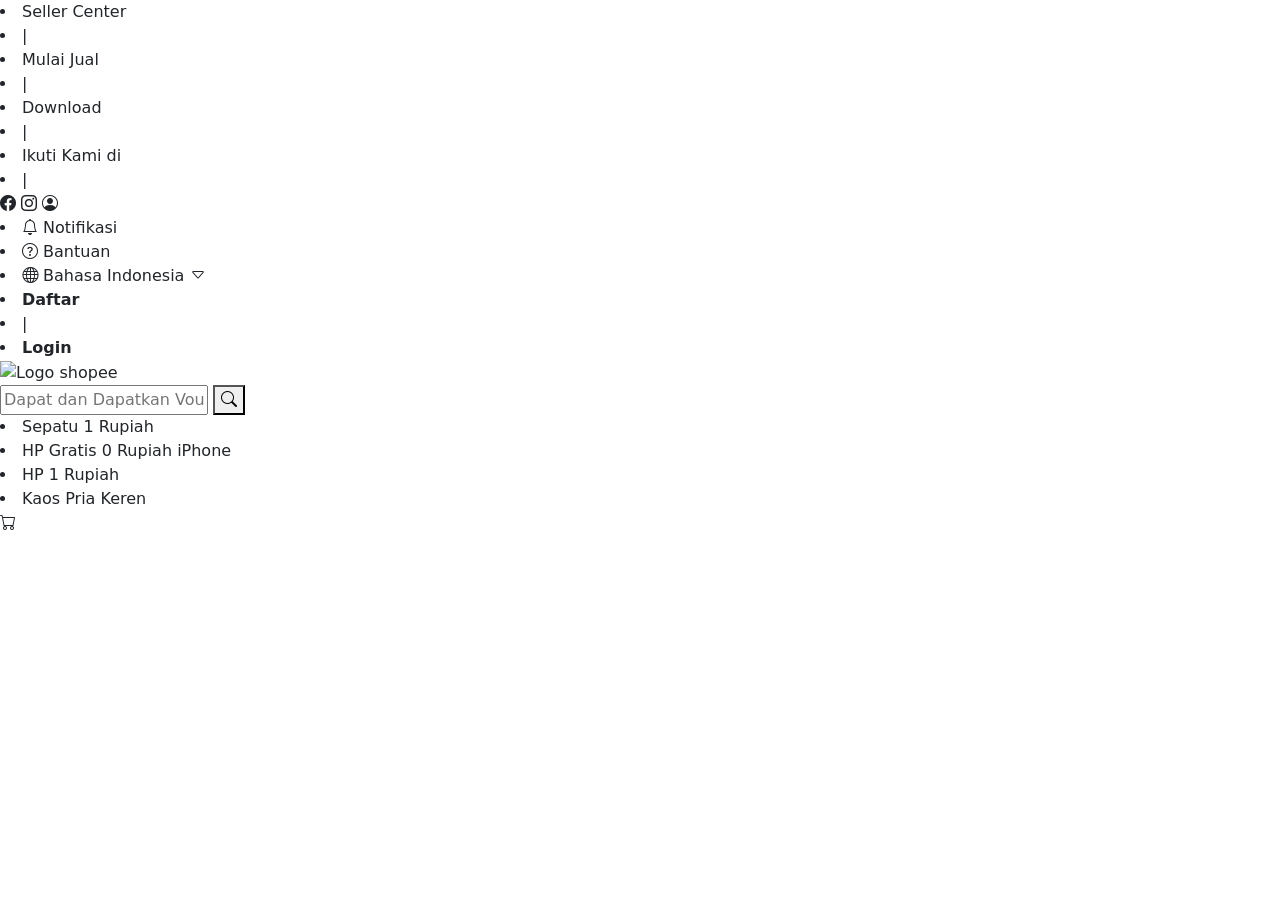
==== index.html @ fa7841a4 "Add files via upload" ====
<!DOCTYPE html>
<html lang="en">
    <head>
        <meta charset="UTF-8" />
        <meta http-equiv="X-UA-Compatible" content="IE=edge" />
        <meta name="viewport" content="width=device-width, initial-scale=1.0" />
        <title>Shopee clone coding</title>
        <link
            href="https://cdn.jsdelivr.net/npm/bootstrap@5.3.2/dist/css/bootstrap.min.css"
            rel="stylesheet"
            integrity="sha384-T3c6CoIi6uLrA9TneNEoa7RxnatzjcDSCmG1MXxSR1GAsXEV/Dwwykc2MPK8M2HN"
            crossorigin="anonymous" />
        <link
            rel="stylesheet"
            href="https://cdn.jsdelivr.net/npm/bootstrap-icons@1.9.1/font/bootstrap-icons.css" />
        <style>
            @import url("./css/default.css");
            @import url("./css/gnb.css");
        </style>
    </head>
    <body>
        <div class="gnb">
            <div class="top flex-row">
                <div class="left flex-row">
                    <li>Seller Center</li>
                    <li>|</li>
                    <li>Mulai Jual</li>
                    <li>|</li>
                    <li>Download</li>
                    <li>|</li>
                    <li>Ikuti Kami di</li>
                    <li>|</li>
                    <i class="bi bi-facebook"></i>
                    <i class="bi bi-instagram"></i>
                    <i class="bi bi-person-circle"></i>
                </div>
                <div class="right flex-row">
                    <li><i class="bi bi-bell"></i> Notifikasi</li>
                    <li><i class="bi bi-question-circle"></i> Bantuan</li>
                    <li>
                        <i class="bi bi-globe"></i> Bahasa Indonesia
                        <i class="bi bi-caret-down"></i>
                    </li>
                    <li><b>Daftar</b></li>
                    <li>|</li>
                    <li><b>Login</b></li>
                </div>
            </div>
            <div class="bottom flex-row">
                <img
                    width="160"
                    src="./image/logo_shopee.png"
                    alt="Logo shopee" />
                <div class="search">
                    <div class="search-box">
                        <input
                            type="text"
                            placeholder="Dapat dan Dapatkan Voucher Gratis" />
                        <button><i class="bi bi-search"></i></button>
                    </div>
                    <div class="tags flex-row">
                        <li>Sepatu 1 Rupiah</li>
                        <li>HP Gratis 0 Rupiah iPhone</li>
                        <li>HP 1 Rupiah</li>
                        <li>Kaos Pria Keren</li>
                    </div>
                </div>
                <div class="cart">
                    <i class="bi bi-cart"></i>
                </div>
            </div>
        </div>

        <div class="banners">
            <div class="top-section">
                <div class="left-section">
                    <img src="image/banners/banner_1.png" alt="" />
                </div>
                <div class="right-section">
                    <img src="image/banners/banner_right_top.png" alt="" />
                    <img src="image/banners/banner_right_bottom.png" alt="" />
                </div>
            </div>
            <div class="bottom-section"></div>
        </div>
    </body>
</html>
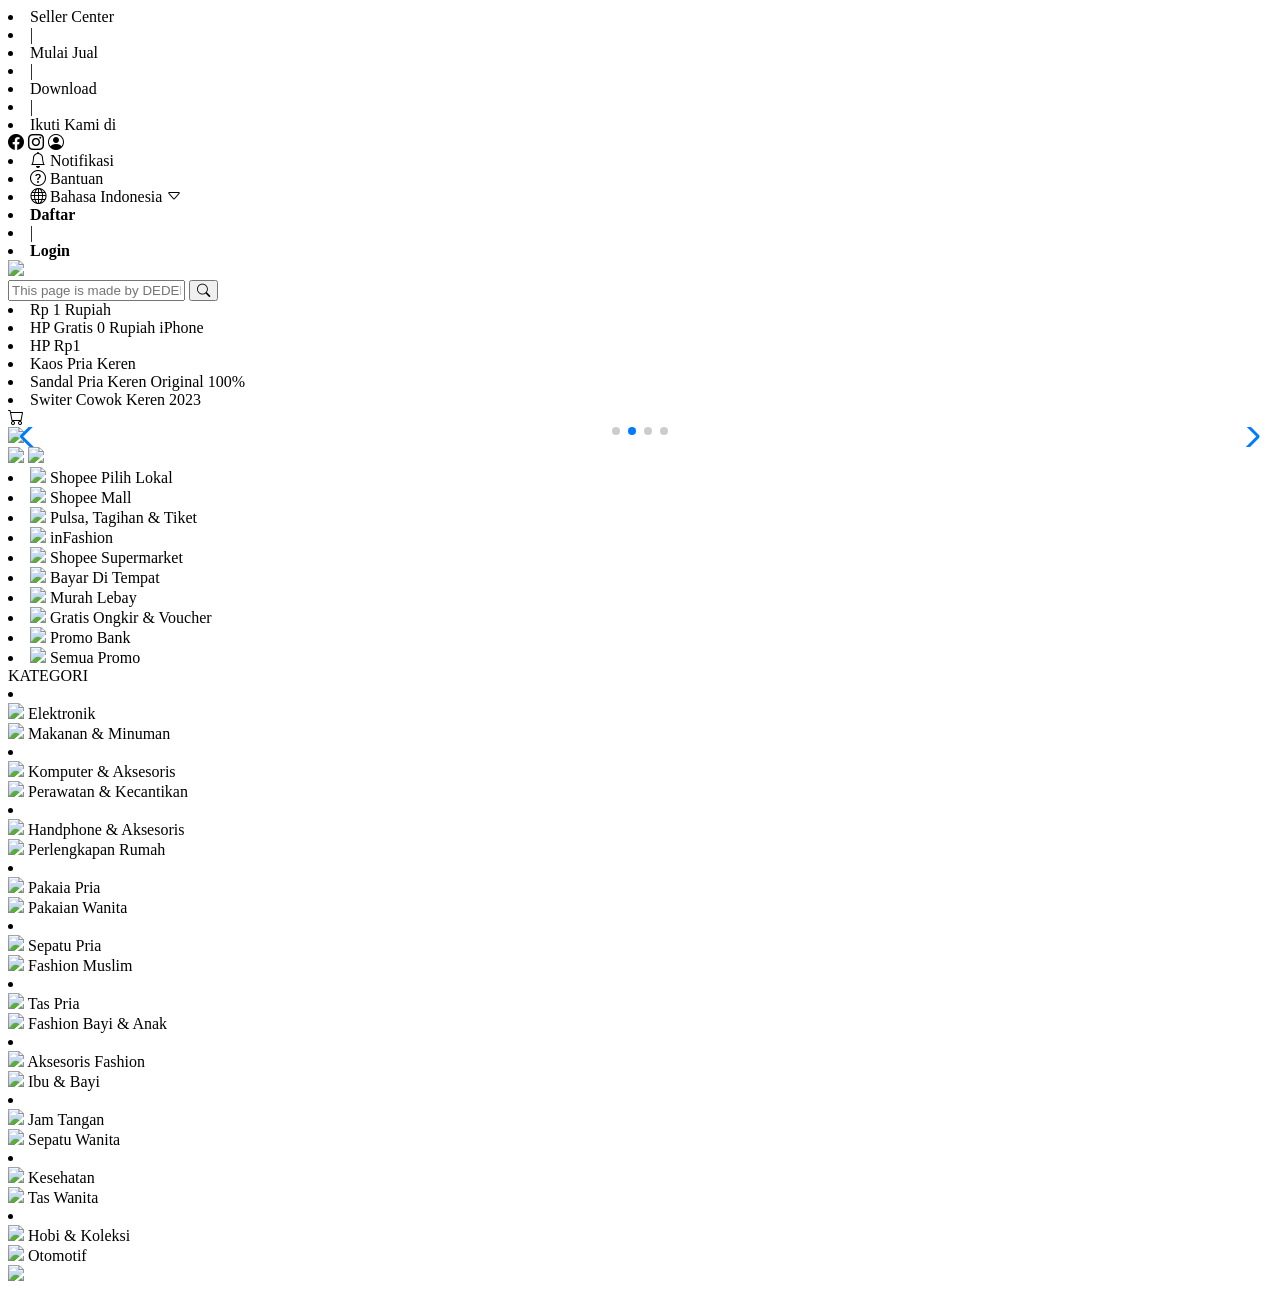
==== commit d4833285: "Add files via upload" ====
--- a/index.html
+++ b/index.html
@@ -1,87 +1,268 @@
 <!DOCTYPE html>
 <html lang="en">
-    <head>
-        <meta charset="UTF-8" />
-        <meta http-equiv="X-UA-Compatible" content="IE=edge" />
-        <meta name="viewport" content="width=device-width, initial-scale=1.0" />
-        <title>Shopee clone coding</title>
-        <link
-            href="https://cdn.jsdelivr.net/npm/bootstrap@5.3.2/dist/css/bootstrap.min.css"
-            rel="stylesheet"
-            integrity="sha384-T3c6CoIi6uLrA9TneNEoa7RxnatzjcDSCmG1MXxSR1GAsXEV/Dwwykc2MPK8M2HN"
-            crossorigin="anonymous" />
-        <link
-            rel="stylesheet"
-            href="https://cdn.jsdelivr.net/npm/bootstrap-icons@1.9.1/font/bootstrap-icons.css" />
-        <style>
-            @import url("./css/default.css");
-            @import url("./css/gnb.css");
-        </style>
-    </head>
-    <body>
-        <div class="gnb">
-            <div class="top flex-row">
-                <div class="left flex-row">
-                    <li>Seller Center</li>
-                    <li>|</li>
-                    <li>Mulai Jual</li>
-                    <li>|</li>
-                    <li>Download</li>
-                    <li>|</li>
-                    <li>Ikuti Kami di</li>
-                    <li>|</li>
-                    <i class="bi bi-facebook"></i>
-                    <i class="bi bi-instagram"></i>
-                    <i class="bi bi-person-circle"></i>
+
+<head>
+    <meta charset="UTF-8" />
+    <meta http-equiv="X-UA-Compatible" content="IE=edge" />
+    <meta name="viewport" content="width=device-width, initial-scale=1.0" />
+    <script src="https://ajax.googleapis.com/ajax/libs/jquery/3.7.1/jquery.min.js"></script>
+    <link rel="stylesheet" href="https://cdn.jsdelivr.net/npm/bootstrap-icons@1.9.1/font/bootstrap-icons.css" />
+    <link rel="stylesheet" href="https://cdn.jsdelivr.net/npm/swiper@11/swiper-bundle.min.css" />
+    <script src="https://cdn.jsdelivr.net/npm/swiper@11/swiper-bundle.min.js"></script>
+
+    <title>Shopee - Clone Coding</title>
+    <style>
+        @import url("css/default.css");
+        @import url("css/gnb.css");
+        @import url("css/banners.css");
+        @import url("css/category.css");
+    </style>
+</head>
+
+<body>
+    <div class="gnb">
+        <div class="top flex-row">
+            <div class="left flex-row">
+                <li>Seller Center</li>
+                <li>|</li>
+                <li>Mulai Jual</li>
+                <li>|</li>
+                <li>Download</li>
+                <li>|</li>
+                <li>Ikuti Kami di</li>
+                <i class="bi bi-facebook"></i>
+                <i class="bi bi-instagram"></i>
+                <i class="bi bi-person-circle"></i>
+            </div>
+            <div class="right flex-row">
+                <li><i class="bi bi-bell"></i> Notifikasi</li>
+                <li><i class="bi bi-question-circle"></i> Bantuan</li>
+                <li>
+                    <i class="bi bi-globe"></i> Bahasa Indonesia
+                    <i class="bi bi-caret-down"></i>
+                </li>
+                <li><b>Daftar</b></li>
+                <li>|</li>
+                <li><b>Login</b></li>
+            </div>
+        </div>
+        <div class="bottom flex-row">
+            <img width="160" src="./image/logo_shopee.png" />
+            <div class="search flex-col">
+                <div class="search-box flex-row">
+                    <input type="text" placeholder="This page is made by DEDEKPEDIA" />
+                    <button><i class="bi bi-search"></i></button>
                 </div>
-                <div class="right flex-row">
-                    <li><i class="bi bi-bell"></i> Notifikasi</li>
-                    <li><i class="bi bi-question-circle"></i> Bantuan</li>
-                    <li>
-                        <i class="bi bi-globe"></i> Bahasa Indonesia
-                        <i class="bi bi-caret-down"></i>
-                    </li>
-                    <li><b>Daftar</b></li>
-                    <li>|</li>
-                    <li><b>Login</b></li>
+                <div class="tags flex-row">
+                    <li>Rp 1 Rupiah</li>
+                    <li>HP Gratis 0 Rupiah iPhone</li>
+                    <li>HP Rp1</li>
+                    <li>Kaos Pria Keren</li>
+                    <li>Sandal Pria Keren Original 100%</li>
+                    <li>Switer Cowok Keren 2023</li>
                 </div>
             </div>
-            <div class="bottom flex-row">
-                <img
-                    width="160"
-                    src="./image/logo_shopee.png"
-                    alt="Logo shopee" />
-                <div class="search">
-                    <div class="search-box">
-                        <input
-                            type="text"
-                            placeholder="Dapat dan Dapatkan Voucher Gratis" />
-                        <button><i class="bi bi-search"></i></button>
-                    </div>
-                    <div class="tags flex-row">
-                        <li>Sepatu 1 Rupiah</li>
-                        <li>HP Gratis 0 Rupiah iPhone</li>
-                        <li>HP 1 Rupiah</li>
-                        <li>Kaos Pria Keren</li>
-                    </div>
+            <div class="cart"><i class="bi bi-cart"></i></div>
+        </div>
+    </div>
+
+    <div class="banners flex-col">
+        <div class="top-section flex-row">
+            <div class="left-banners swiper">
+                <div class="swiper-wrapper">
+                    <div class="swiper-slide"><img class="rolling-banner" src="./image/banners/banner_1.png" /></div>
+                    <div class="swiper-slide"><img class="rolling-banner" src="./image/banners/banner_2.png" /></div>
+                    <div class="swiper-slide"><img class="rolling-banner" src="./image/banners/banner_3.png" /></div>
+                    <div class="swiper-slide"><img class="rolling-banner" src="./image/banners/banner_4.png" /></div>
                 </div>
-                <div class="cart">
-                    <i class="bi bi-cart"></i>
-                </div>
-            </div>
-        </div>
-
-        <div class="banners">
-            <div class="top-section">
-                <div class="left-section">
-                    <img src="image/banners/banner_1.png" alt="" />
-                </div>
-                <div class="right-section">
-                    <img src="image/banners/banner_right_top.png" alt="" />
-                    <img src="image/banners/banner_right_bottom.png" alt="" />
-                </div>
-            </div>
-            <div class="bottom-section"></div>
-        </div>
-    </body>
-</html>
+
+                <div class="swiper-pagination"></div>
+                <div class="swiper-button-prev"></div>
+                <div class="swiper-button-next"></div>
+            </div>
+            <div class="right-banners flex-col">
+                <img src="./image/banners/banner_right_top.png" />
+                <img src="./image/banners/banner_right_bottom.png" />
+            </div>
+        </div>
+        <div class="bottom-section flex-row">
+            <li class="flex-col">
+                <img src="./image/icons/1.png" />
+                <span>Shopee Pilih Lokal</span>
+            </li>
+            <li class="flex-col">
+                <img src="./image/icons/2.png" />
+                <span>Shopee Mall</span>
+            </li>
+            <li class="flex-col">
+                <img src="./image/icons/3.png" />
+                <span>Pulsa, Tagihan & Tiket</span>
+            </li>
+            <li class="flex-col">
+                <img src="./image/icons/4.png" />
+                <span>inFashion</span>
+            </li>
+            <li class="flex-col">
+                <img src="./image/icons/5.png" />
+                <span>Shopee Supermarket</span>
+            </li>
+            <li class="flex-col">
+                <img src="./image/icons/6.png" />
+                <span>Bayar Di Tempat</span>
+            </li>
+            <li class="flex-col">
+                <img src="./image/icons/7.png" />
+                <span>Murah Lebay</span>
+            </li>
+            <li class="flex-col">
+                <img src="./image/icons/8.png" />
+                <span>Gratis Ongkir & Voucher</span>
+            </li>
+            <li class="flex-col">
+                <img src="./image/icons/9.png" />
+                <span>Promo Bank</span>
+            </li>
+            <li class="flex-col">
+                <img src="./image/icons/10.png" />
+                <span>Semua Promo</span>
+            </li>
+        </div>
+    </div>
+
+    <div class="category">
+        <div class="category-wrap flex-col">
+            <div class="category-title">KATEGORI</div>
+            <div class="cards-box flex-row">
+                <li class="flex-col">
+                    <div class="card flex-col">
+                        <img src="./image/category/1.png" />
+                        <span>Elektronik</span>
+                    </div>
+                    <div class="card flex-col">
+                        <img src="./image/category/11.png" />
+                        <span>Makanan & Minuman</span>
+                    </div>
+                </li>
+                <li class="flex-col">
+                    <div class="card flex-col">
+                        <img src="./image/category/2.png" />
+                        <span>Komputer & Aksesoris</span>
+                    </div>
+                    <div class="card flex-col">
+                        <img src="./image/category/12.png" />
+                        <span>Perawatan & Kecantikan</span>
+                    </div>
+                </li>
+                <li class="flex-col">
+                    <div class="card flex-col">
+                        <img src="./image/category/3.png" />
+                        <span>Handphone & Aksesoris</span>
+                    </div>
+                    <div class="card flex-col">
+                        <img src="./image/category/13.png" />
+                        <span>Perlengkapan Rumah</span>
+                    </div>
+                </li>
+                <li class="flex-col">
+                    <div class="card flex-col">
+                        <img src="./image/category/4.png" />
+                        <span>Pakaia Pria</span>
+                    </div>
+                    <div class="card flex-col">
+                        <img src="./image/category/14.png" />
+                        <span>Pakaian Wanita</span>
+                    </div>
+                </li>
+                <li class="flex-col">
+                    <div class="card flex-col">
+                        <img src="./image/category/5.png" />
+                        <span>Sepatu Pria</span>
+                    </div>
+                    <div class="card flex-col">
+                        <img src="./image/category/15.png" />
+                        <span>Fashion Muslim</span>
+                    </div>
+                </li>
+                <li class="flex-col">
+                    <div class="card flex-col">
+                        <img src="./image/category/6.png" />
+                        <span>Tas Pria</span>
+                    </div>
+                    <div class="card flex-col">
+                        <img src="./image/category/16.png" />
+                        <span>Fashion Bayi & Anak</span>
+                    </div>
+                </li>
+                <li class="flex-col">
+                    <div class="card flex-col">
+                        <img src="./image/category/7.png" />
+                        <span>Aksesoris Fashion</span>
+                    </div>
+                    <div class="card flex-col">
+                        <img src="./image/category/17.png" />
+                        <span>Ibu & Bayi</span>
+                    </div>
+                </li>
+                <li class="flex-col">
+                    <div class="card flex-col">
+                        <img src="./image/category/8.png" />
+                        <span>Jam Tangan</span>
+                    </div>
+                    <div class="card flex-col">
+                        <img src="./image/category/18.png" />
+                        <span>Sepatu Wanita</span>
+                    </div>
+                </li>
+                <li class="flex-col">
+                    <div class="card flex-col">
+                        <img src="./image/category/9.png" />
+                        <span>Kesehatan</span>
+                    </div>
+                    <div class="card flex-col">
+                        <img src="./image/category/19.png" />
+                        <span>Tas Wanita</span>
+                    </div>
+                </li>
+                <li class="flex-col">
+                    <div class="card flex-col">
+                        <img src="./image/category/10.png" />
+                        <span>Hobi & Koleksi</span>
+                    </div>
+                    <div class="card flex-col">
+                        <img src="./image/category/20.png" />
+                        <span>Otomotif</span>
+                    </div>
+                </li>
+            </div>
+        </div>
+    </div>
+
+    <div class="floating">
+        <img src="./image/floating.png" />
+    </div>
+
+    <script>
+        const swiper = new Swiper(".swiper", {
+            direction: "horizontal",
+            loop: true,
+            pagination: {
+                el: ".swiper-pagination",
+            },
+
+            navigation: {
+                nextEl: ".swiper-button-next",
+                prevEl: ".swiper-button-prev",
+            },
+
+            scrollbar: {
+                el: ".swiper-scrollbar",
+            },
+
+            autoplay: {
+                delay: 2000,
+            },
+        });
+    </script>
+</body>
+
+</html>
